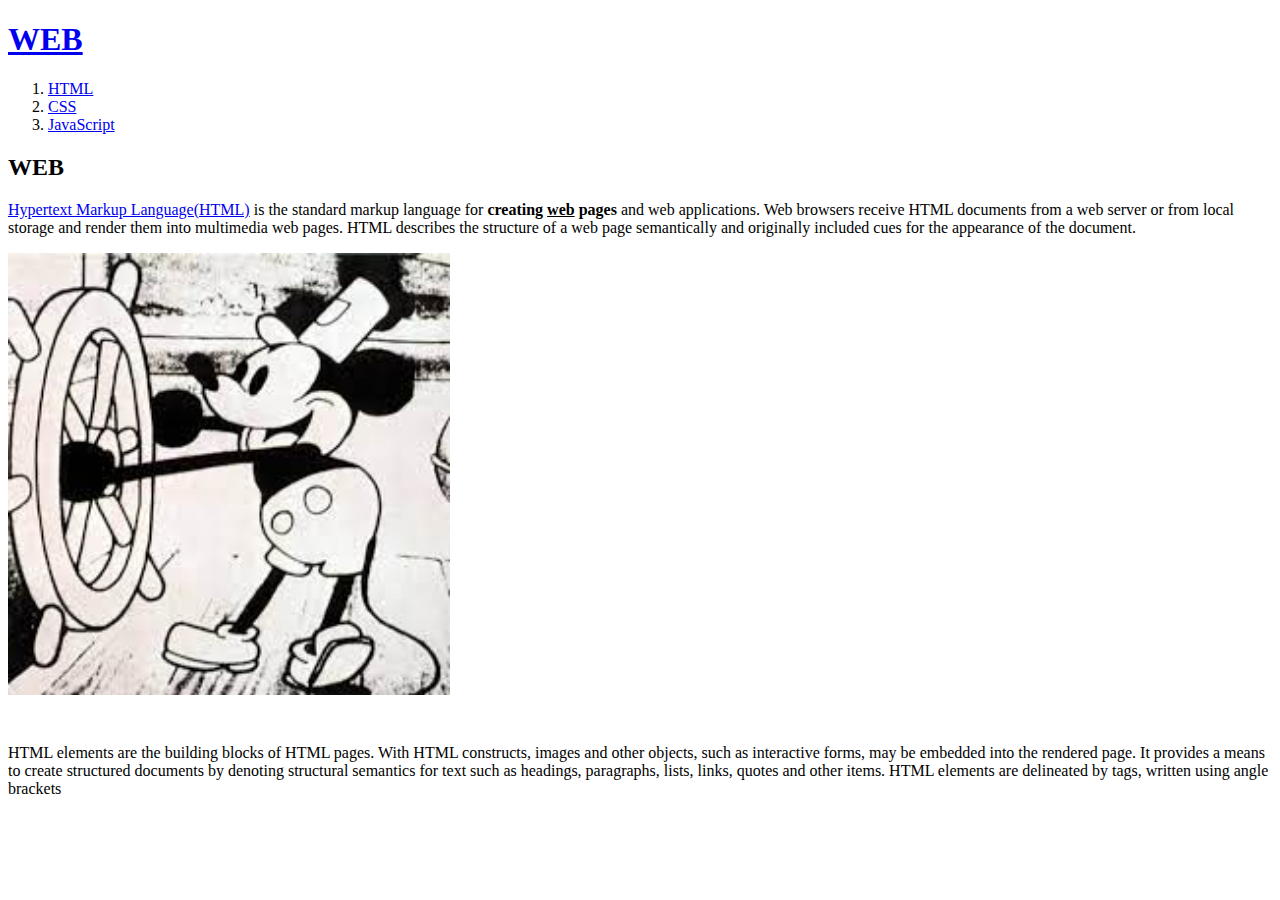
==== index.html @ b178d458 "feat: my-first-web" ====
<!doctype html>
<html>
<head>
  <title>WEB1 - html</title>
  <meta charset="utf-8">
</head>
<body>
  <h1><a href="index.html">WEB</a></h1>

  <ol>
    <li><a href="1.html">HTML</a></li>
    <li><a href="1.html">CSS</a></li>
    <li><a href="1.html">JavaScript</a></li>
  </ol>

  <h2>WEB</h2>

  <p><a href = "https://www.w3.org/TR/html5/" target = "_blank" title = "html5 specification">
    Hypertext Markup Language(HTML)</a> is the standard markup language for
   <strong>creating <u>web</u> pages</strong> and web applications.
   Web browsers receive HTML documents from a web server or from local storage and render them into multimedia web pages. HTML describes the structure of a web page semantically and originally included cues for the appearance of the document.
 </p>
  <img src="다운로드.jfif" width = "35%">
  <p style="margin-top:45px;">
    HTML elements are the building blocks of HTML pages. With HTML constructs, images and other objects, such as interactive forms, may be embedded into the rendered page. It provides a means to create structured documents by denoting structural semantics for text such as headings, paragraphs, lists, links, quotes and other items. HTML elements are delineated by tags, written using angle brackets
  </p>
</body>
</html>
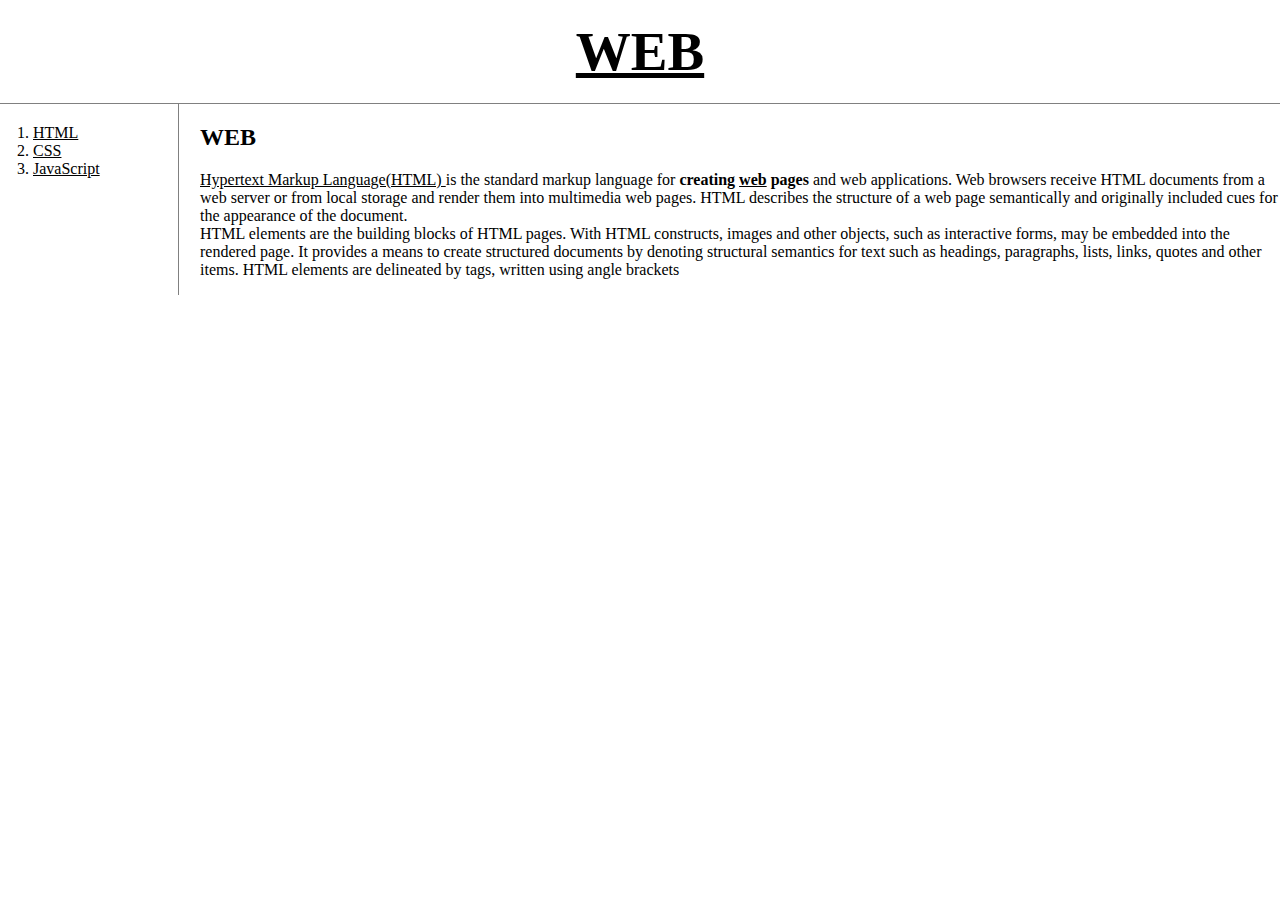
==== commit 9c6d6245: "Add files via upload" ====
--- a/index.html
+++ b/index.html
@@ -3,26 +3,28 @@
 <head>
   <title>WEB1 - html</title>
   <meta charset="utf-8">
+  <link rel="stylesheet" href="style.css">
 </head>
 <body>
   <h1><a href="index.html">WEB</a></h1>
-
-  <ol>
-    <li><a href="1.html">HTML</a></li>
-    <li><a href="1.html">CSS</a></li>
-    <li><a href="1.html">JavaScript</a></li>
-  </ol>
-
-  <h2>WEB</h2>
-
-  <p><a href = "https://www.w3.org/TR/html5/" target = "_blank" title = "html5 specification">
-    Hypertext Markup Language(HTML)</a> is the standard markup language for
-   <strong>creating <u>web</u> pages</strong> and web applications.
-   Web browsers receive HTML documents from a web server or from local storage and render them into multimedia web pages. HTML describes the structure of a web page semantically and originally included cues for the appearance of the document.
- </p>
-  <img src="다운로드.jfif" width = "35%">
-  <p style="margin-top:45px;">
-    HTML elements are the building blocks of HTML pages. With HTML constructs, images and other objects, such as interactive forms, may be embedded into the rendered page. It provides a means to create structured documents by denoting structural semantics for text such as headings, paragraphs, lists, links, quotes and other items. HTML elements are delineated by tags, written using angle brackets
-  </p>
+  <div id="grid">
+    <ol>
+      <li><a href="1.html">HTML</a></li>
+      <li><a href="2.html">CSS</a></li>
+      <li><a href="3.html">JavaScript</a></li>
+    </ol>
+    <div id="article">
+      <h2>WEB</h2>
+      <p>
+        <a href = "https://www.w3.org/TR/html5/" target = "_blank" title = "html5 specification">
+        Hypertext Markup Language(HTML)
+        </a>
+        is the standard markup language for
+       <strong>creating <u>web</u> pages</strong> and web applications.
+       Web browsers receive HTML documents from a web server or from local storage and render them into multimedia web pages. HTML describes the structure of a web page semantically and originally included cues for the appearance of the document.<br>
+        HTML elements are the building blocks of HTML pages. With HTML constructs, images and other objects, such as interactive forms, may be embedded into the rendered page. It provides a means to create structured documents by denoting structural semantics for text such as headings, paragraphs, lists, links, quotes and other items. HTML elements are delineated by tags, written using angle brackets
+      </p>
+    </div>
+  </div>
 </body>
 </html>
--- a/style.css
+++ b/style.css
@@ -0,0 +1,46 @@
+body {
+  margin:0;
+}
+a {
+  color:black;
+
+}
+h1 {
+  font-size: 55px;
+  text-align: center;
+  border-bottom:1px solid gray;
+  margin:0;
+  padding: 20px;
+}
+ol {
+  border-right: 1px solid gray;
+  width: 125px;
+  margin:0;
+  padding: 20px;
+}
+#grid {
+  display: grid;
+  grid-template-columns: 200px 1fr;
+}
+#grid ol {
+  padding-left: 33px;
+}
+#gird #article {
+  padding: 24px;
+}
+
+/* 반응형 웹페이지 */
+@media(max-width:600px){
+  #grid {
+    display: block;
+  }
+  ol {
+    border-right:none;
+  }
+  h1 {
+    border-bottom:none;
+  }
+  #grid #article {
+    padding-left: 20px;
+  }
+}
